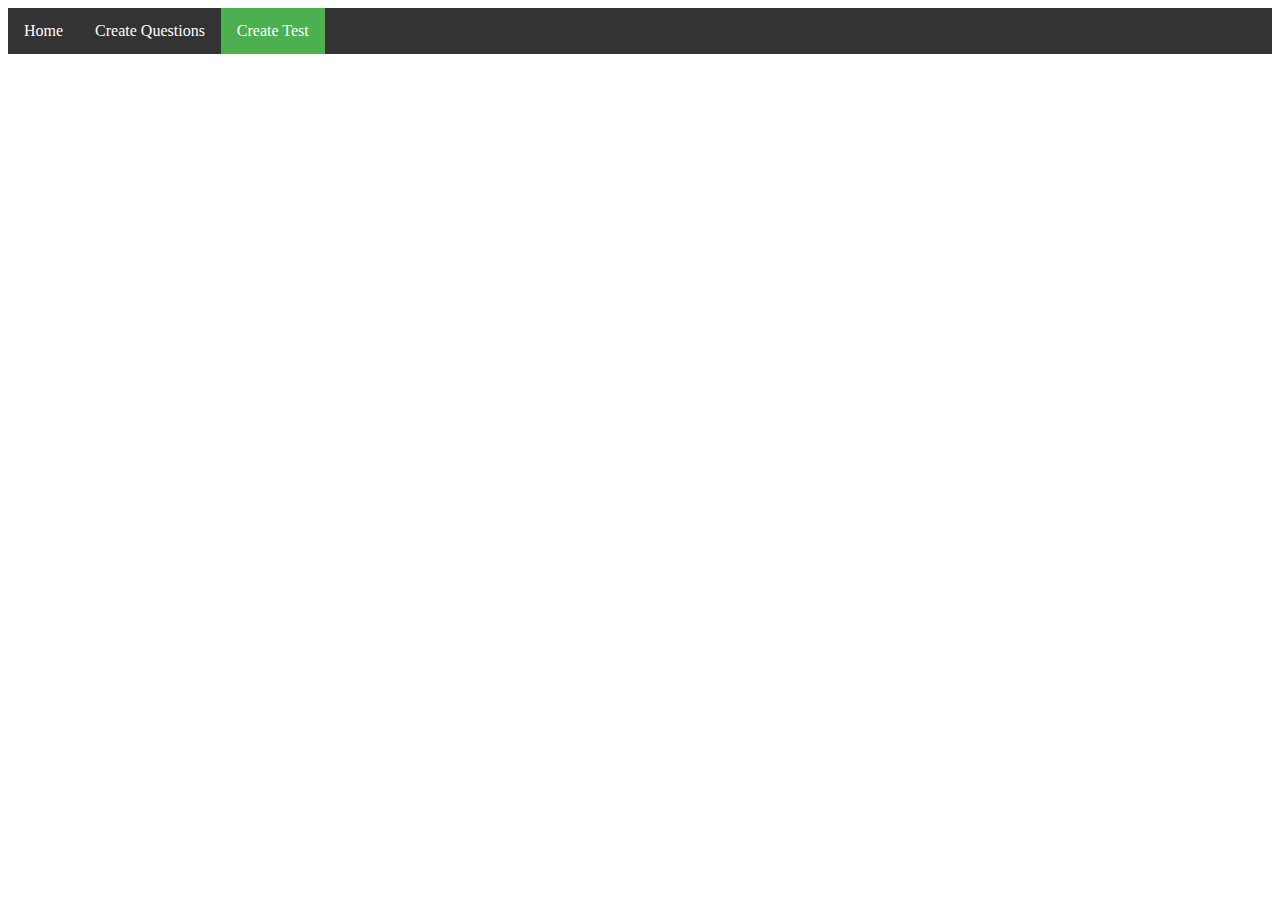
==== createtest.html @ 8aa2f7a2 "First Commit" ====
<!DOCTYPE html>
<html>
<head>
  <link rel="stylesheet" href="css/main.css">
</head>
<title>Professor's Test</title>
<style>

</style>
</head>
<body>
<ul>
  <li><a href="professorhome.html">Home</a></li>
  <li><a href="createquestion.html">Create Questions</a></li>
  <li><a class="active" href="createtest.html">Create Test</a></li>
</ul>

</body>
</html>
---- css/main.css ----
ul {
    list-style-type: none;
    margin: 0;
    padding: 0;
    overflow: hidden;
    background-color: #333;
}

li {
    float: left;
}

li a {
    display: block;
    color: white;
    text-align: center;
    padding: 14px 16px;
    text-decoration: none;
}

li a:hover:not(.active) {
    background-color: #111;
}

.active {
    background-color: #4CAF50;
}
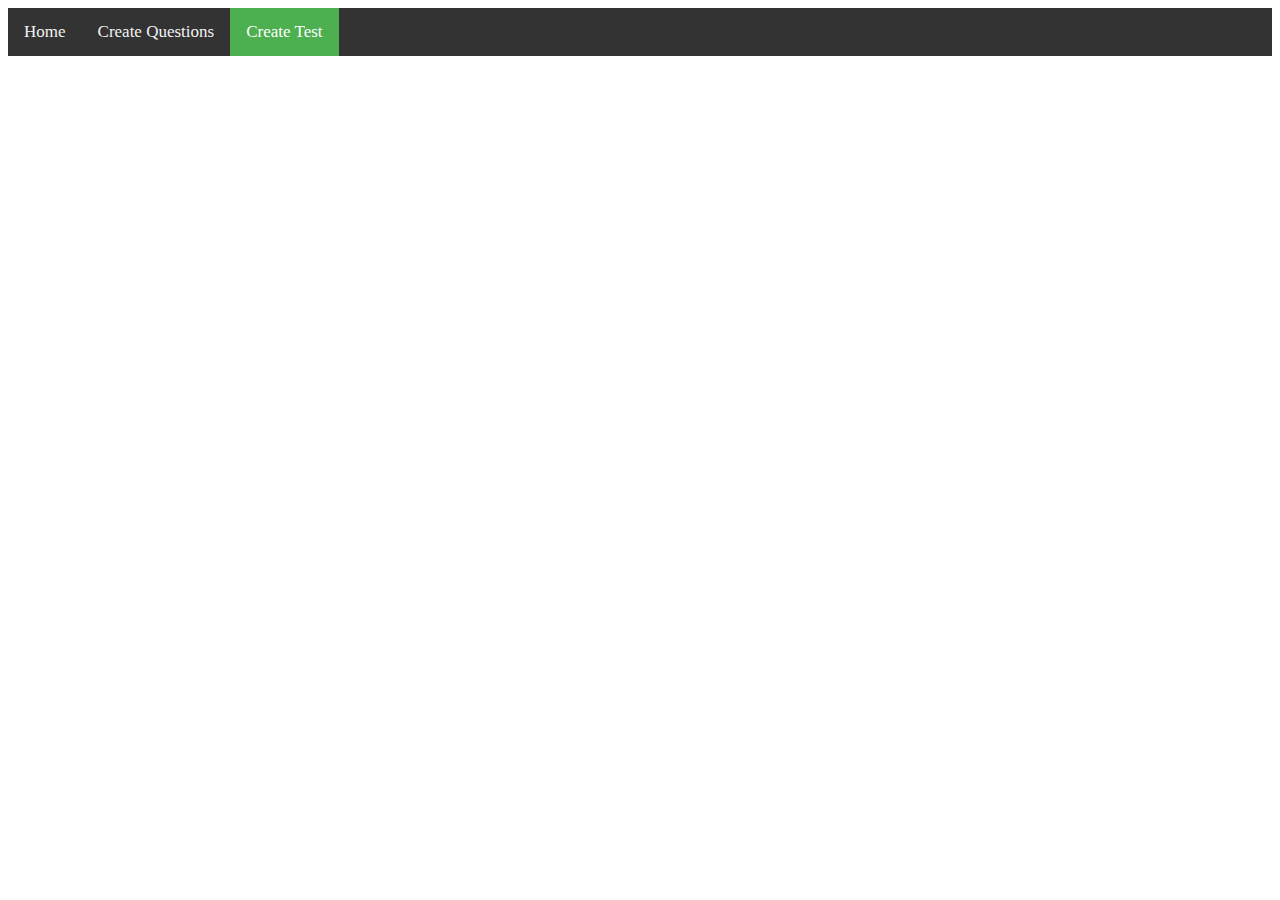
==== commit 136cbde1: "Added Ability to make question" ====
--- a/createtest.html
+++ b/createtest.html
@@ -9,10 +9,10 @@
 </style>
 </head>
 <body>
-<ul>
+<ul class="topnav" id="myTopnav">
   <li><a href="professorhome.html">Home</a></li>
   <li><a href="createquestion.html">Create Questions</a></li>
-  <li><a class="active" href="createtest.html">Create Test</a></li>
+  <li class="active"><a href="createtest.html">Create Test</a></li>
 </ul>
 
 </body>
--- a/css/main.css
+++ b/css/main.css
@@ -1,27 +1,54 @@
-ul {
-    list-style-type: none;
-    margin: 0;
-    padding: 0;
-    overflow: hidden;
-    background-color: #333;
+ul.topnav {
+  list-style-type: none;
+  margin: 0;
+  padding: 0;
+  overflow: hidden;
+  background-color: #333;
 }
 
-li {
-    float: left;
+ul.topnav li {float: left;}
+
+ul.topnav li a {
+  display: inline-block;
+  color: #f2f2f2;
+  text-align: center;
+  padding: 14px 16px;
+  text-decoration: none;
+  transition: 0.3s;
+  font-size: 17px;
+}
+ul.topnav li.active a {
+    background-color: #4CAF50;
+    color: white;
 }
 
-li a {
-    display: block;
-    color: white;
-    text-align: center;
-    padding: 14px 16px;
-    text-decoration: none;
+ul.topnav li a:hover {background-color: #555;}
+ul.topnav li.active a:hover {background-color: #71c174;}
+
+ul.topnav li.icon {display: none;}
+
+@media screen and (max-width:680px) {
+  ul.topnav li:not(:first-child) {display: none;}
+  ul.topnav li.icon {
+    float: right;
+    display: inline-block;
+  }
 }
 
-li a:hover:not(.active) {
-    background-color: #111;
-}
+@media screen and (max-width:680px) {
+  ul.topnav.responsive {position: relative;}
+  ul.topnav.responsive li.icon {
+    position: absolute;
+    right: 0;
+    top: 0;
+  }
 
-.active {
-    background-color: #4CAF50;
+  ul.topnav.responsive li {
+    float: none;
+    display: inline;
+  }
+  ul.topnav.responsive li a {
+    display: block;
+    text-align: left;
+  }
 }